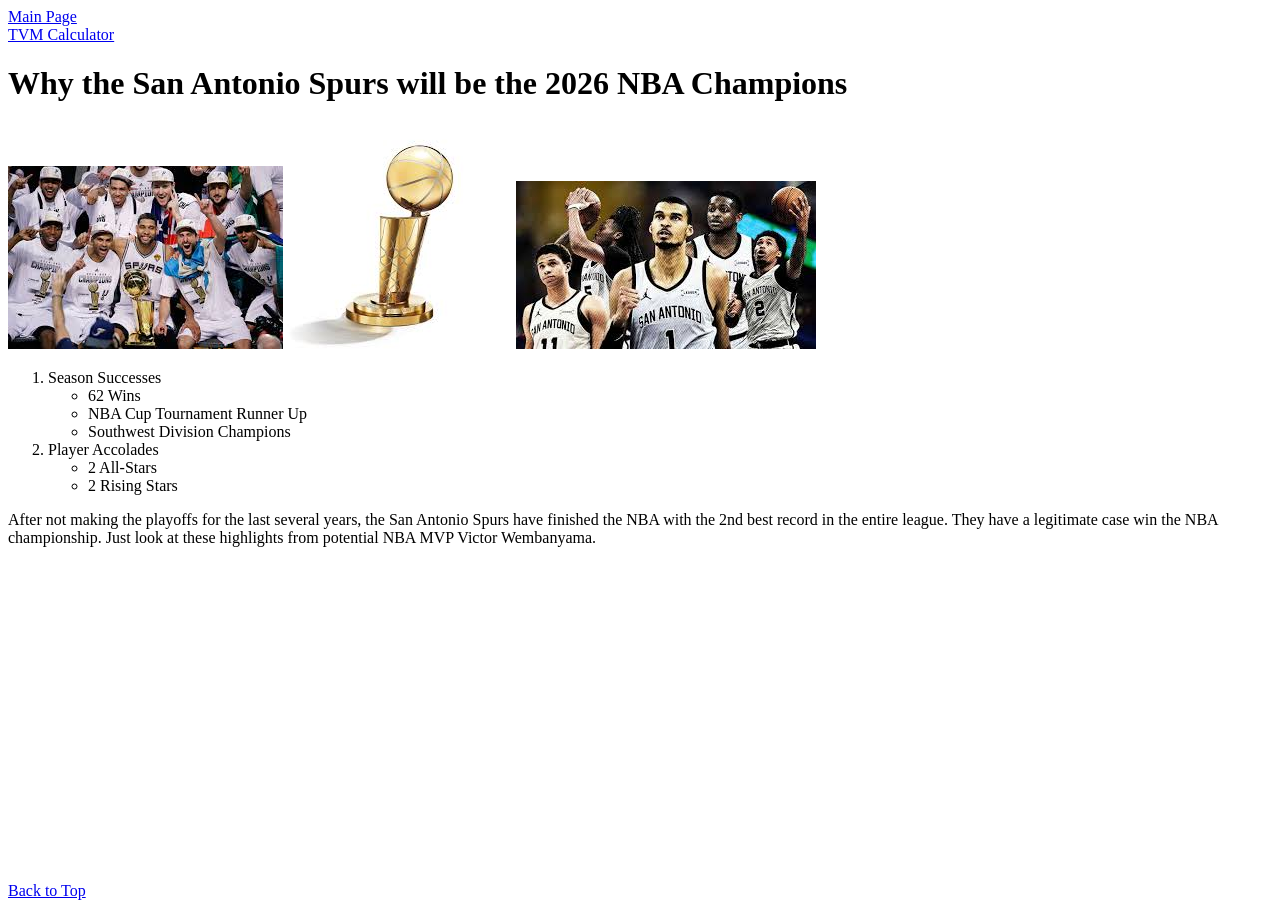
==== Spurs.html @ 9207fba3 "Add files via upload" ====
<!DOCTYPE html>
<html lang="en">
<head>
    <meta charset="UTF-8">
    <meta name="viewport" content="width=device-width, initial-scale=1.0">
    <title>Spurs 2026 Champions</title>
    <link rel="stylesheet" href="../CSS/ Scratch.css">
</head>
<body class="spurs">
    <a href="./mainpage.html" id="top">Main Page</a>
    <br>
    <a href="./Webappgame.html">TVM Calculator</a>

    <h1 class="container">Why the San Antonio Spurs will be the 2026 NBA Champions</h1>

    <div class="image-row">
        <img src="/2014-Spurs.jpeg" alt="Spurs Champions">
        <img src="/larryo.jpeg" alt="larry o'brien">
        <img src="/2026spurs.jpeg" alt="2026spurs">
    </div>

    <div class="Accomp">
    <ol>
        <li>Season Successes
            <ul> <li>62 Wins</li>
                <li>NBA Cup Tournament Runner Up</li>
                <li>Southwest Division Champions</li>
            </ul>
        </li>
        <li>Player Accolades
            <ul>
                <li>2 All-Stars</li>
                <li>2 Rising Stars</li>
            </ul>
        </li>
    </ol>
</div>


    </ol>
    <p class="justify">
        After not making the playoffs for the last several years, the San Antonio Spurs have finished the NBA with the 
        2nd best record in the entire league. They have a legitimate case win the NBA championship. Just look at these
        highlights from potential NBA MVP Victor Wembanyama.
    </p>

    <div class="center-media">
        <iframe width="560" height="315" src="https://www.youtube.com/embed/4El92SXjJNQ?si=3V8nG1q8vKEhJSTs" title="YouTube video player" frameborder="0" allow="accelerometer; autoplay; clipboard-write; encrypted-media; gyroscope; picture-in-picture; web-share" referrerpolicy="strict-origin-when-cross-origin" allowfullscreen></iframe>
    </div>

    <div class="center-media">
        <div class="tableauPlaceholder" id="viz1776457035608" style="position: relative;">
            <noscript>
                <a href="#"><img alt="Dashboard 1" src="https://public.tableau.com/static/images/Vi/VictorWembanyamaAnalysis/Dashboard1/1_rss.png" style="border: none" /></a>
            </noscript>
            <object class="tableauViz" style="display:none;">
                <param name="host_url" value="https%3A%2F%2Fpublic.tableau.com%2F" />
                <param name="embed_code_version" value="3" />
                <param name="site_root" value="" />
                <param name="name" value="VictorWembanyamaAnalysis/Dashboard1" />
                <param name="tabs" value="no" />
                <param name="toolbar" value="yes" />
                <param name="static_image" value="https://public.tableau.com/static/images/Vi/VictorWembanyamaAnalysis/Dashboard1/1.png" />
                <param name="animate_transition" value="yes" />
                <param name="display_static_image" value="yes" />
                <param name="display_spinner" value="yes" />
                <param name="display_overlay" value="yes" />
                <param name="display_count" value="yes" />
                <param name="language" value="en-US" />
            </object>
        </div>
        <script type="text/javascript">
            var divElement = document.getElementById('viz1776457035608');
            var vizElement = divElement.getElementsByTagName('object')[0];
            if ( divElement.offsetWidth > 800 ) { vizElement.style.width='1000px'; vizElement.style.height='827px';} 
            else if ( divElement.offsetWidth > 500 ) { vizElement.style.width='100%'; vizElement.style.height='827px';} 
            else { vizElement.style.width='100%'; vizElement.style.height='1227px';}
            var scriptElement = document.createElement('script');
            scriptElement.src = 'https://public.tableau.com/javascripts/api/viz_v1.js';
            vizElement.parentNode.insertBefore(scriptElement, vizElement);
        </script>
    </div>

    <div class="center-media">
        <a href="#top">Back to Top</a>
    </div>
</body>
</html>
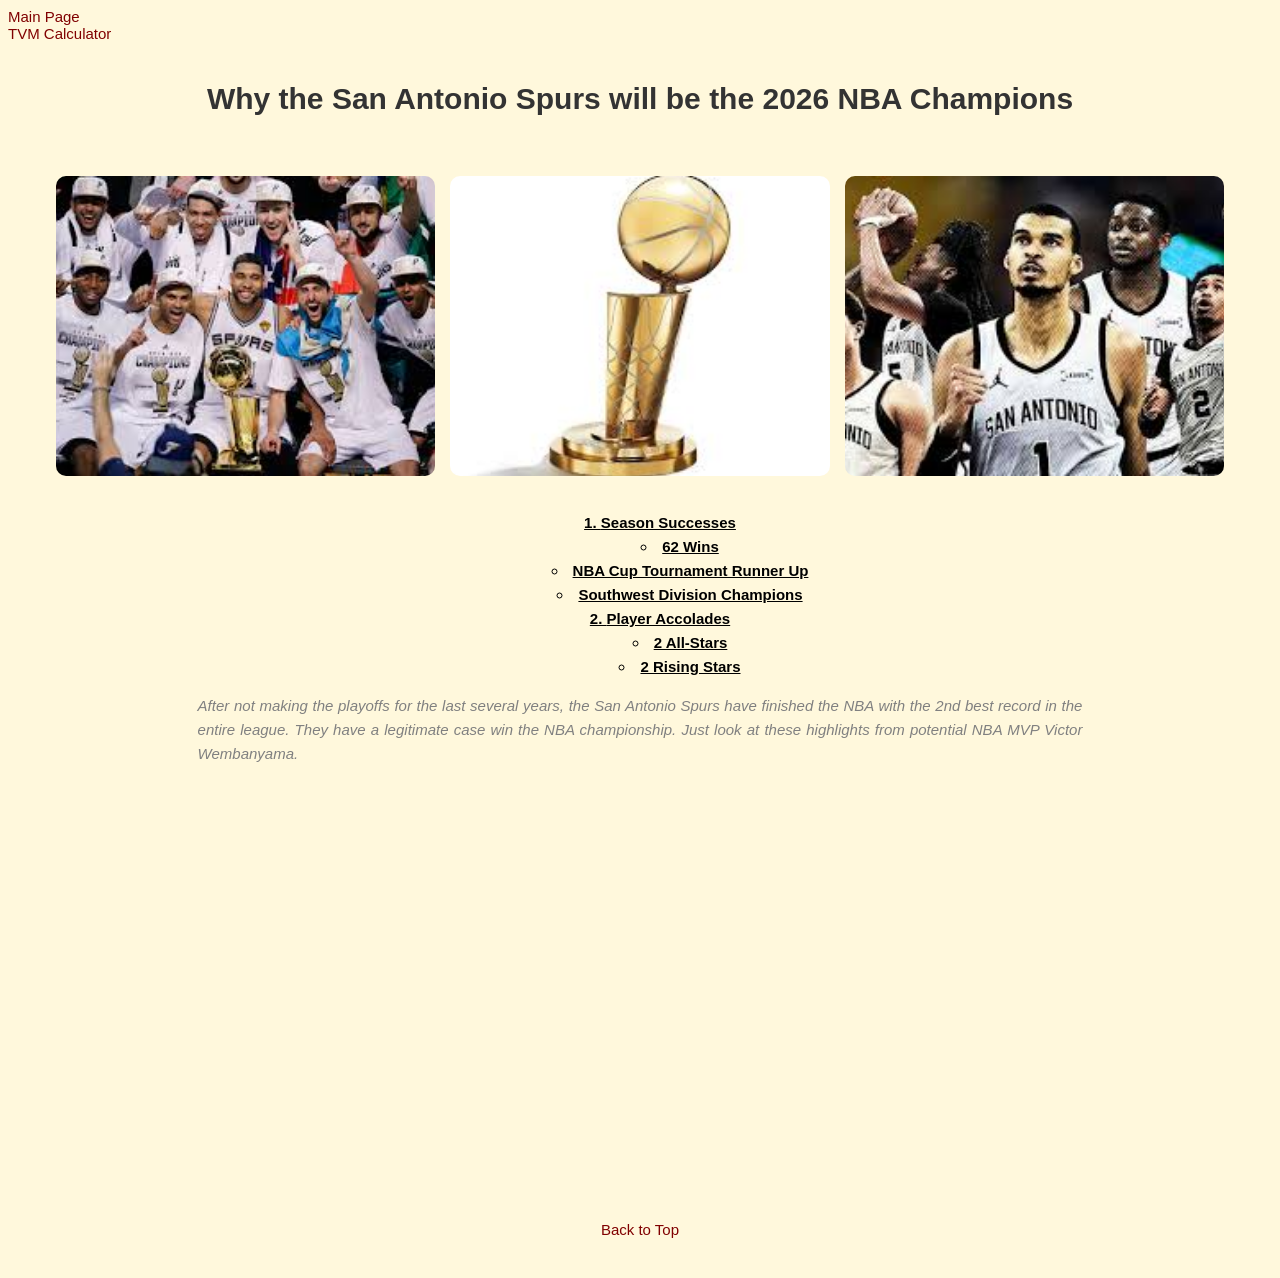
==== commit b8beb1c4: "uhhh" ====
--- a/Spurs.html
+++ b/Spurs.html
@@ -4,19 +4,19 @@
     <meta charset="UTF-8">
     <meta name="viewport" content="width=device-width, initial-scale=1.0">
     <title>Spurs 2026 Champions</title>
-    <link rel="stylesheet" href="../CSS/ Scratch.css">
+    <link rel="stylesheet" href="/ Scratch.css">
 </head>
 <body class="spurs">
-    <a href="./mainpage.html" id="top">Main Page</a>
+    <a href="./index.html" id="top">Main Page</a>
     <br>
     <a href="./Webappgame.html">TVM Calculator</a>
 
     <h1 class="container">Why the San Antonio Spurs will be the 2026 NBA Champions</h1>
 
     <div class="image-row">
-        <img src="/2014-Spurs.jpeg" alt="Spurs Champions">
-        <img src="/larryo.jpeg" alt="larry o'brien">
-        <img src="/2026spurs.jpeg" alt="2026spurs">
+        <img src="./2014-Spurs.jpeg" alt="Spurs Champions">
+        <img src="./larryo.jpeg" alt="larry o'brien">
+        <img src="./2026spurs.jpeg" alt="2026spurs">
     </div>
 
     <div class="Accomp">
--- a/ Scratch.css
+++ b/ Scratch.css
@@ -0,0 +1,67 @@
+/* Core Page Styles */
+.spurs {
+    font-family: Arial, Helvetica, sans-serif;
+    font-size: 15px;
+    color: #333;
+    background-color: cornsilk;
+}
+
+/* Image Row Layout */
+.image-row {
+    display: flex;
+    justify-content: center;
+    gap: 15px;
+    padding: 20px 0;
+}
+
+.image-row img {
+    width: 30%;
+    height: 300px;
+    object-fit: cover;
+    border-radius: 10px;
+}
+
+/* Media Centering (The Fix) */
+.center-media {
+    text-align: center; /* This is the secret for Tableau embeds */
+    width: 100%;
+    margin: 40px 0;
+    display: block;
+}
+
+/* Forces Tableau to center even when its script tries to move it */
+.tableauPlaceholder {
+    display: inline-block !important; /* Prevents it from taking 100% width */
+    margin: 0 auto !important;
+    vertical-align: middle;
+}
+
+/* Title Centering */
+.container {
+    text-align: center;
+    padding: 20px 0;
+}
+
+.Accomp {
+    text-align: center;       /* Centers the text and numbers */
+    list-style-position: inside; /* Pulls the numbers in so they stay centered */
+    line-height: 1.6;
+    font-weight: bold;
+    text-decoration: underline;
+    color: black;
+}
+
+.justify {
+    text-align: justify;
+    padding: 0 15%;
+    line-height: 1.6;
+    font-style: italic;
+    color: grey;
+}
+
+
+/* Link Styles */
+a { color: maroon; text-decoration: none; }
+a:hover { text-decoration: underline; font-weight: bold; }
+
+
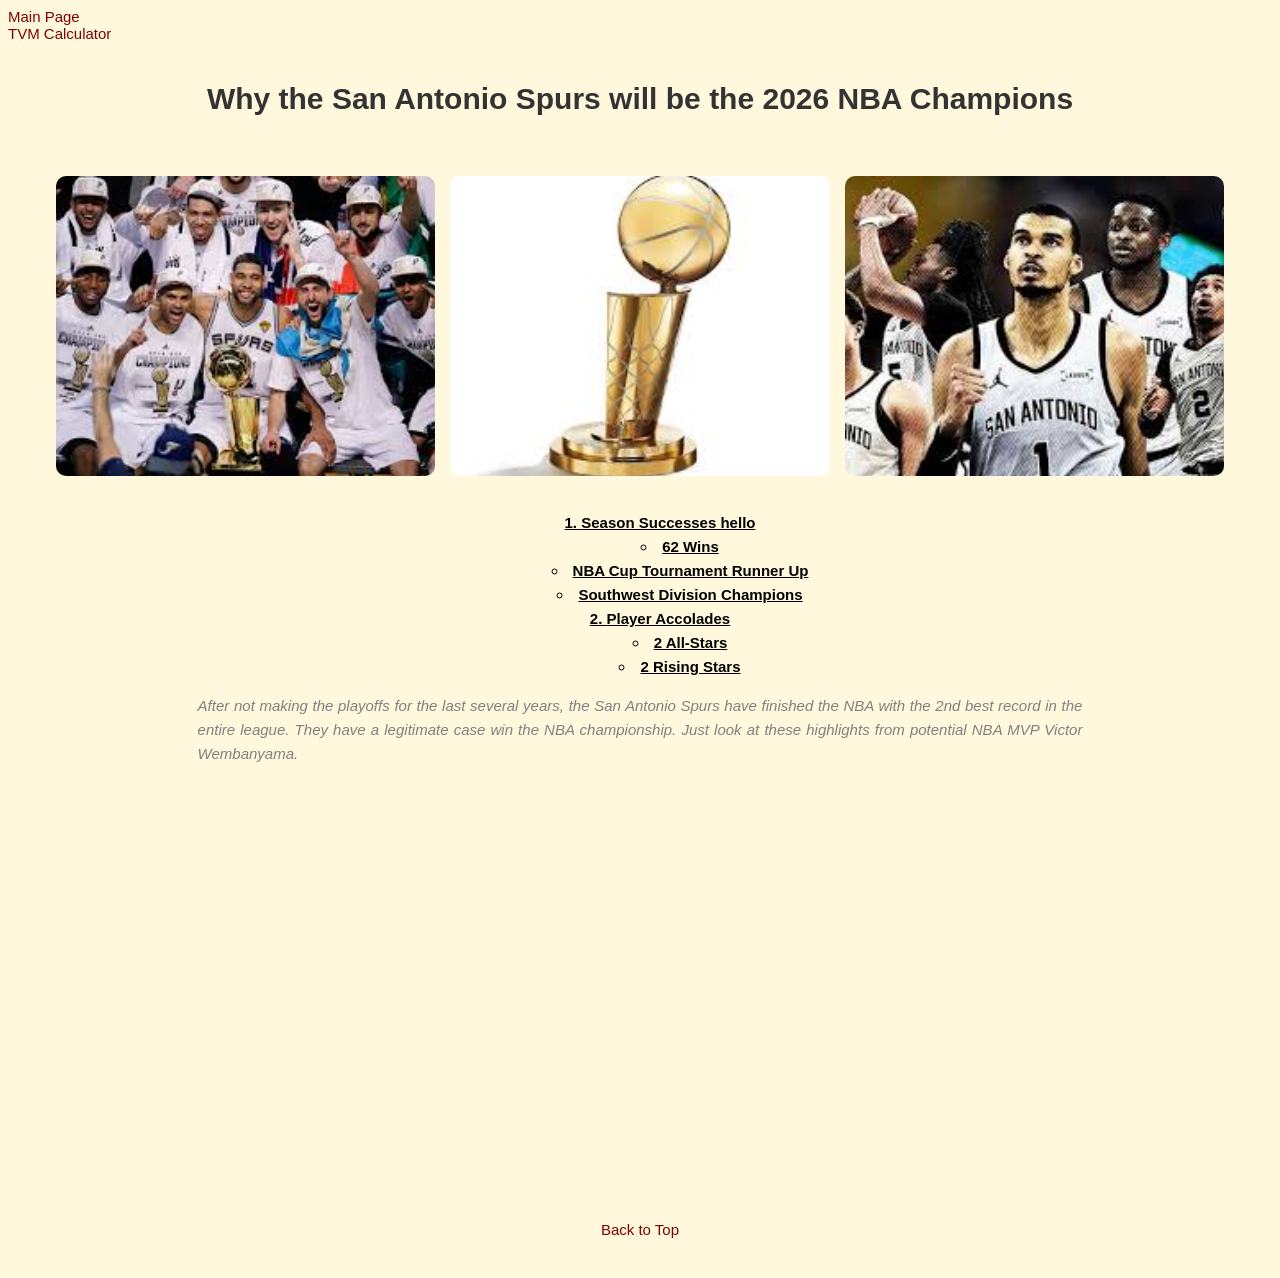
==== commit e70b7d47: "hello" ====
--- a/Spurs.html
+++ b/Spurs.html
@@ -21,7 +21,7 @@
 
     <div class="Accomp">
     <ol>
-        <li>Season Successes
+        <li>Season Successes hello
             <ul> <li>62 Wins</li>
                 <li>NBA Cup Tournament Runner Up</li>
                 <li>Southwest Division Champions</li>
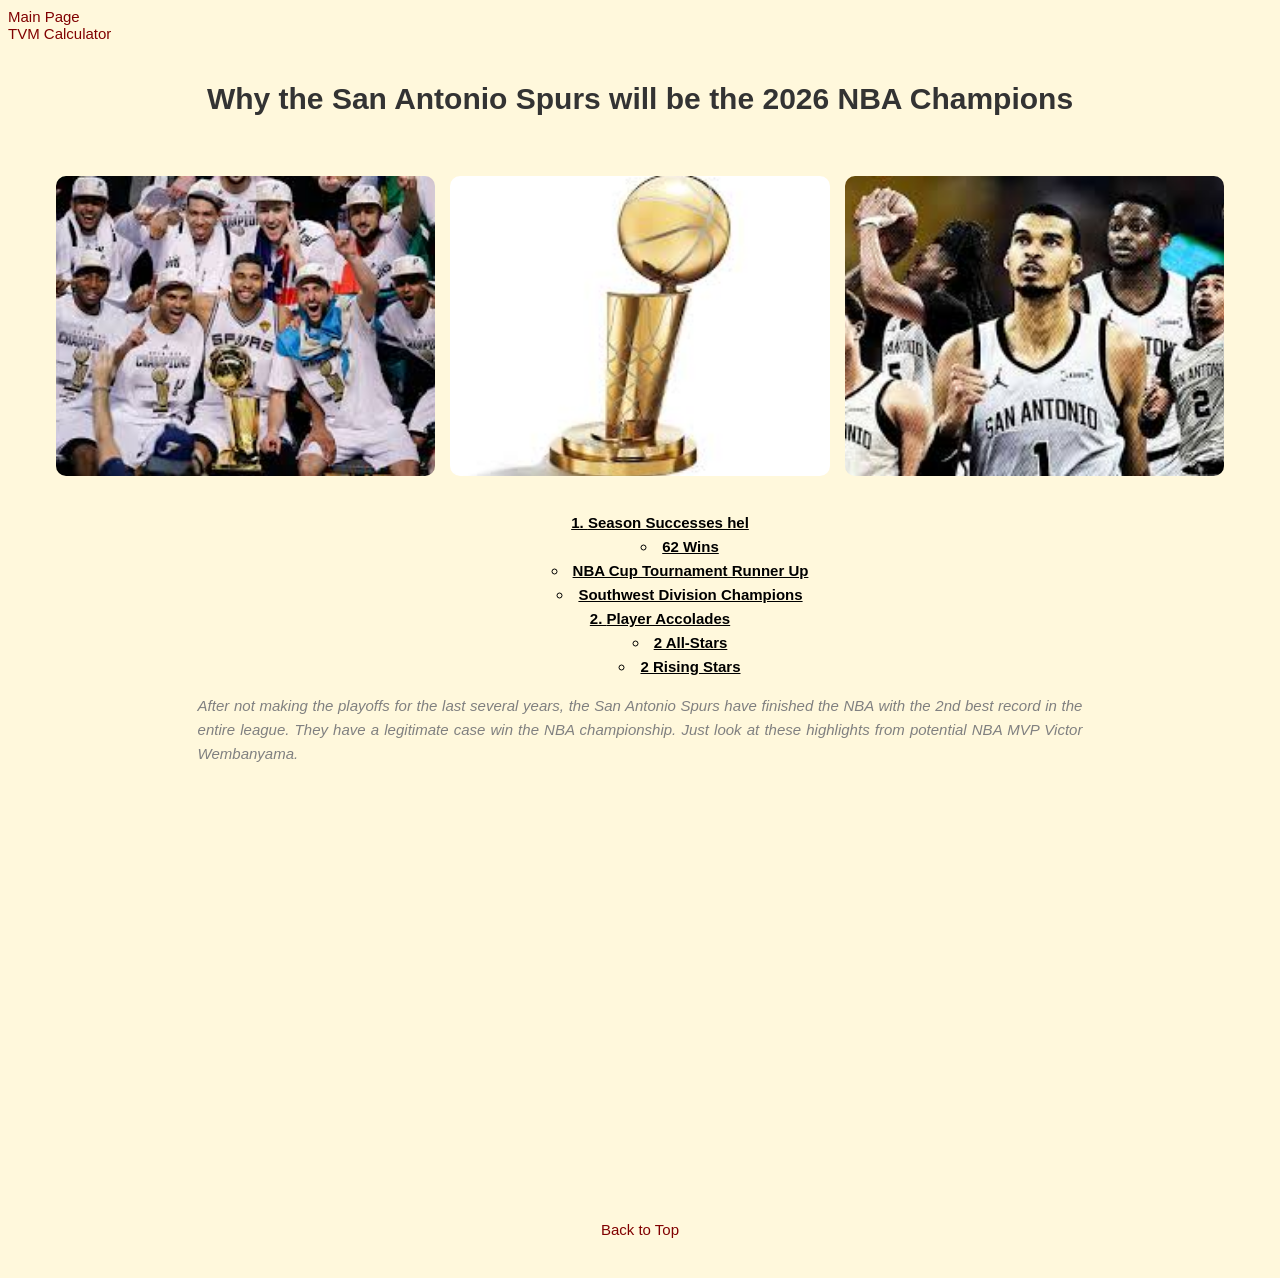
==== commit 17381c03: "fix" ====
--- a/Spurs.html
+++ b/Spurs.html
@@ -4,7 +4,7 @@
     <meta charset="UTF-8">
     <meta name="viewport" content="width=device-width, initial-scale=1.0">
     <title>Spurs 2026 Champions</title>
-    <link rel="stylesheet" href="/ Scratch.css">
+    <link rel="stylesheet" href="./ Scratch.css">
 </head>
 <body class="spurs">
     <a href="./index.html" id="top">Main Page</a>
@@ -21,7 +21,7 @@
 
     <div class="Accomp">
     <ol>
-        <li>Season Successes hello
+        <li>Season Successes hel
             <ul> <li>62 Wins</li>
                 <li>NBA Cup Tournament Runner Up</li>
                 <li>Southwest Division Champions</li>
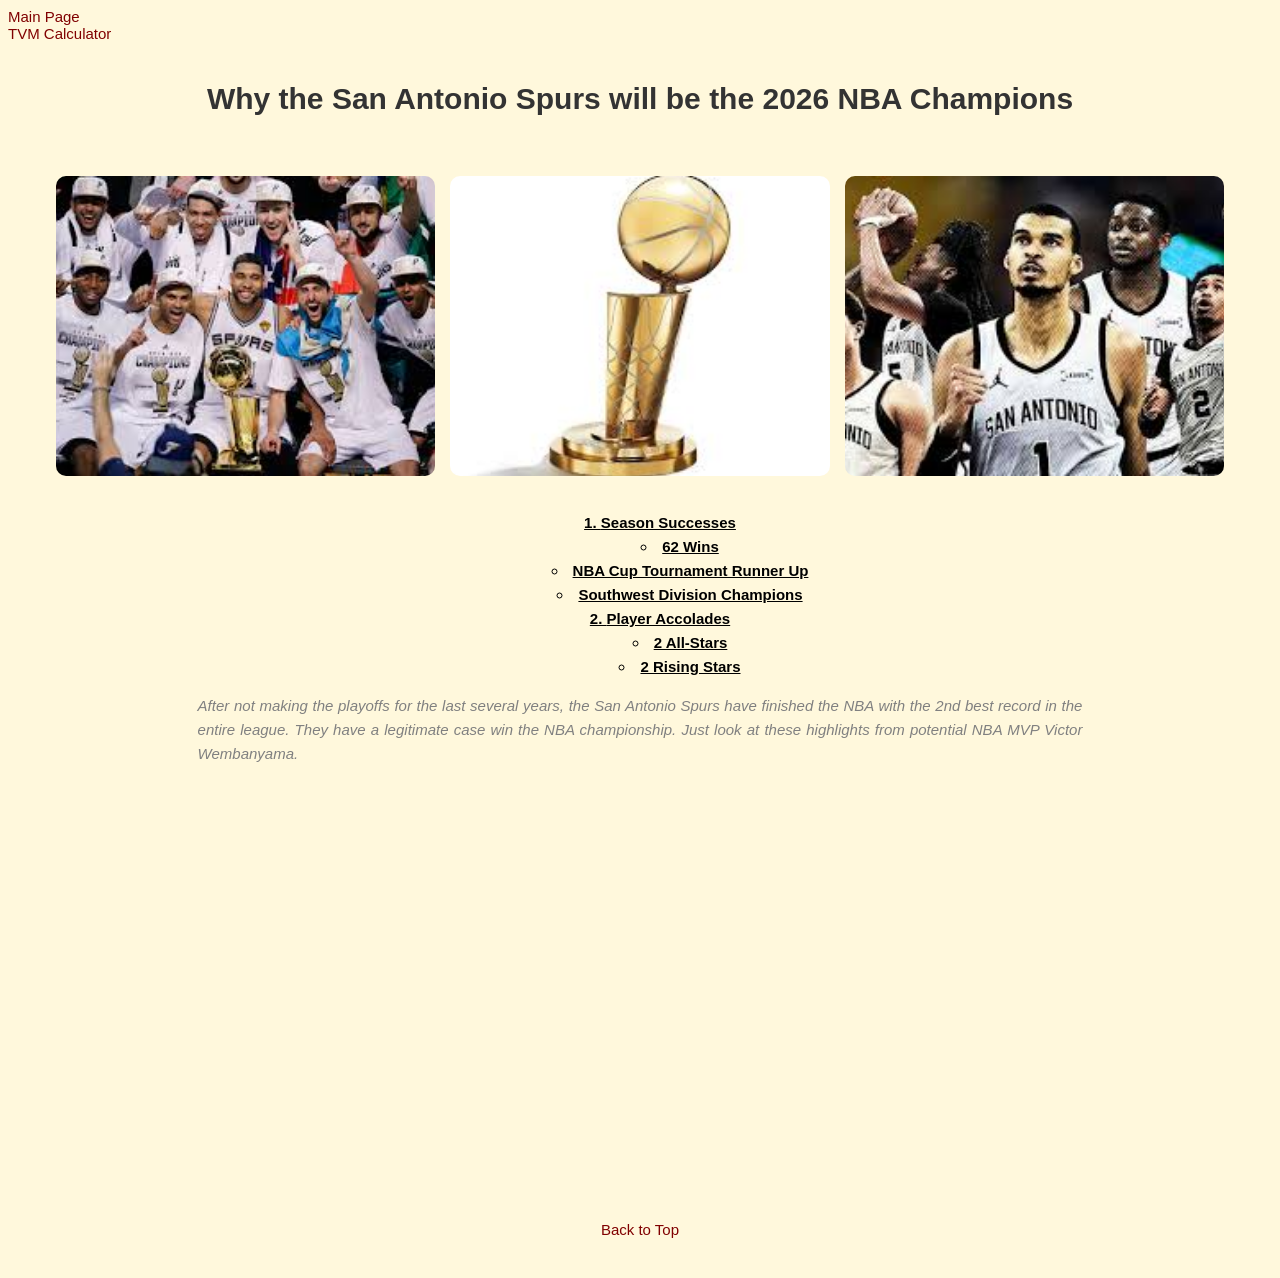
==== commit 0f2af939: "final" ====
--- a/Spurs.html
+++ b/Spurs.html
@@ -21,7 +21,7 @@
 
     <div class="Accomp">
     <ol>
-        <li>Season Successes hel
+        <li>Season Successes
             <ul> <li>62 Wins</li>
                 <li>NBA Cup Tournament Runner Up</li>
                 <li>Southwest Division Champions</li>
